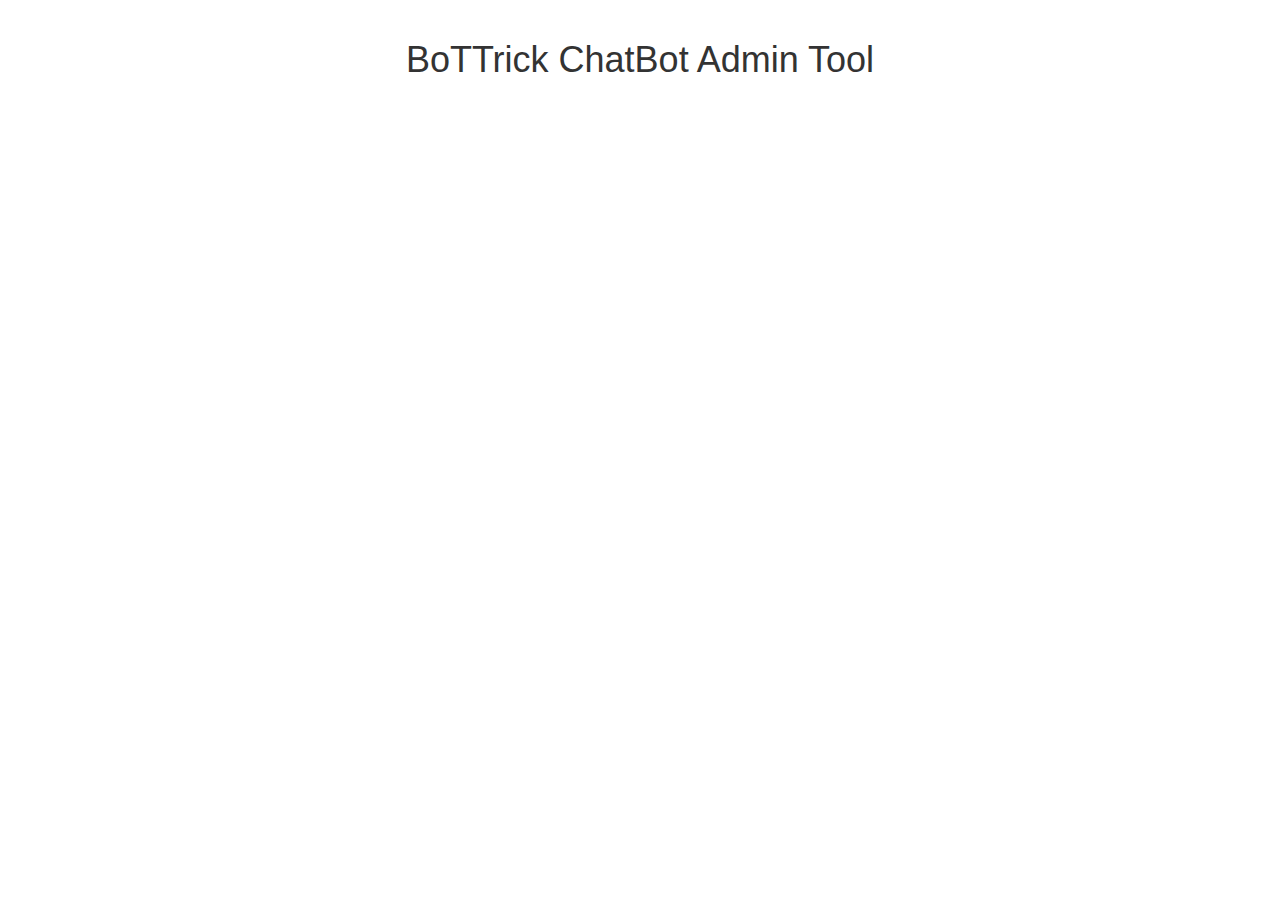
==== www/admin.html @ 5a378179 "Add admin tool" ====
<!DOCTYPE html>
<html lang="en">
<head>
  <meta charset="utf-8">
  <meta http-equiv="X-UA-Compatible" content="IE=edge">
  <meta name="viewport" content="width=device-width, initial-scale=1">
  <title>BoTTrick ChatBot Admin</title>

  <link rel="stylesheet" href="https://maxcdn.bootstrapcdn.com/bootstrap/3.3.6/css/bootstrap.css" />
  <link rel="stylesheet" href="https://cdn.datatables.net/1.10.11/css/jquery.dataTables.css" />
  <link rel="stylesheet" href="https://cdn.datatables.net/buttons/1.1.2/css/buttons.dataTables.css" />
  <link rel="stylesheet" href="https://cdn.datatables.net/select/1.1.2/css/select.dataTables.css" />
  <link rel="stylesheet" href="https://cdn.datatables.net/responsive/2.0.2/css/responsive.dataTables.css" />

</head>

<body>
  <p><br></p>
  <div  style="text-align:center;">
    <h1>BoTTrick ChatBot Admin Tool</h1>
  </div>
    <div class="container">

  <table cellpadding="0" cellspacing="0" border="0" class="dataTable table table-striped" id="example">

  </table>

</div>

<script src="https://code.jquery.com/jquery-1.12.4.js" ></script>
<script src="https://cdn.datatables.net/1.10.11/js/jquery.dataTables.js" ></script>
<script src="https://cdn.datatables.net/buttons/1.1.2/js/dataTables.buttons.js" ></script>
<script src="https://cdn.datatables.net/select/1.1.2/js/dataTables.select.js" ></script>
<script src="https://maxcdn.bootstrapcdn.com/bootstrap/3.3.6/js/bootstrap.js" ></script>
<script src="https://cdn.datatables.net/responsive/2.0.2/js/dataTables.responsive.js" ></script>
<script src="assets/js/dataTables.altEditor.free.js" ></script>
<script>
$(document).ready(function() {

  var columnDefs = [
  {
    data: "id",
    title: "Id",
    type: "readonly"
  },
  {
    data: "question",
    title: "Question"
  },
 {
    data: "answer",
    title: "Answer"
  },
 {
    data: "static",
    title: "Static",
    type: "readonly"
  }
  ];

  var myTable;

  myTable = $('#example').DataTable({
    "sPaginationType": "full_numbers",
    ajax: {
        url : "http://localhost:8080/qas",
        // our data is an array of objects, in the root node instead of /data node, so we need 'dataSrc' parameter
        dataSrc : ''
    },
    columns: columnDefs,
	    dom: 'Bfrtip',        // Needs button container
        select: 'single',
        responsive: true,
        altEditor: true,     // Enable altEditor
        buttons: [{
            text: 'Add',
            name: 'add'        // do not change name
        },
        {
            extend: 'selected', // Bind to Selected row
            text: 'Edit',
            name: 'edit'        // do not change name
        },
        {
            extend: 'selected', // Bind to Selected row
            text: 'Delete',
            name: 'delete'      // do not change name
        },
        {
            text: 'Refresh',
            name: 'refresh'      // do not change name
        }],
        onAddRow: function(datatable, rowdata, success, error) {
            $.ajax({
                // a tipycal url would be / with type='PUT'
                url: "http://localhost:8080/qas",
                type: 'PUT',
                data: rowdata,
                success: success,
                error: error
            });
        },
        onDeleteRow: function(datatable, rowdata, success, error) {
            $.ajax({
                // a tipycal url would be /{id} with type='DELETE'
                url: "http://localhost:8080/qas",
                type: 'DELETE',
                data: rowdata,
                success: success,
                error: error
            });
        },
        onEditRow: function(datatable, rowdata, success, error) {
            $.ajax({
                // a tipycal url would be /{id} with type='POST'
                url: "http://localhost:8080/qas",
                type: 'POST',
                data: rowdata,
                success: success,
                error: error
            });
        }
  });


});
</script>
</body>
</html>
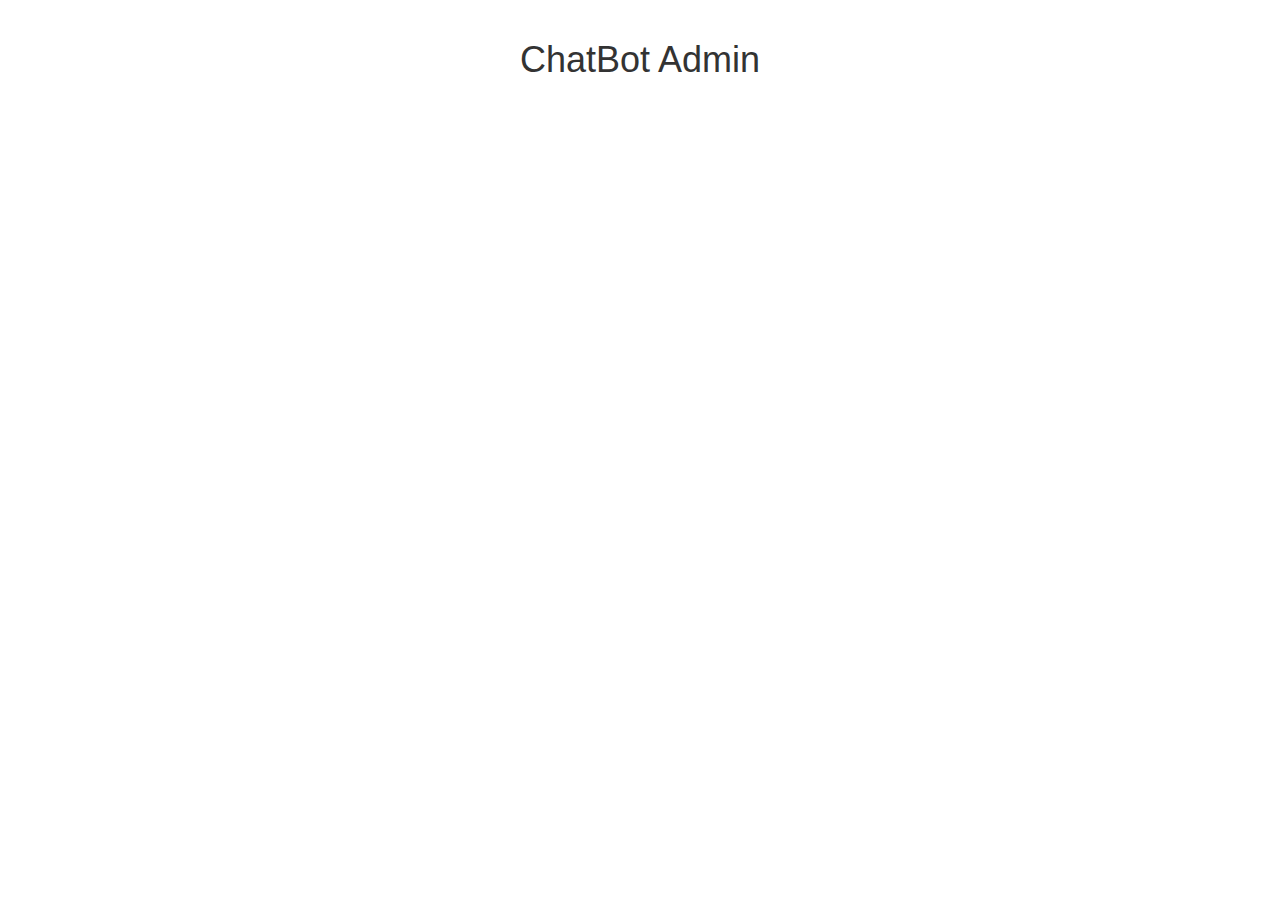
==== commit f194e404: "Remove static column from admin view" ====
--- a/www/admin.html
+++ b/www/admin.html
@@ -17,15 +17,15 @@
 <body>
   <p><br></p>
   <div  style="text-align:center;">
-    <h1>BoTTrick ChatBot Admin Tool</h1>
+    <h1>ChatBot Admin</h1>
   </div>
-    <div class="container">
+  <div class="container">
 
   <table cellpadding="0" cellspacing="0" border="0" class="dataTable table table-striped" id="example">
 
   </table>
 
-</div>
+  </div>
 
 <script src="https://code.jquery.com/jquery-1.12.4.js" ></script>
 <script src="https://cdn.datatables.net/1.10.11/js/jquery.dataTables.js" ></script>
@@ -50,11 +50,6 @@
  {
     data: "answer",
     title: "Answer"
-  },
- {
-    data: "static",
-    title: "Static",
-    type: "readonly"
   }
   ];
 
